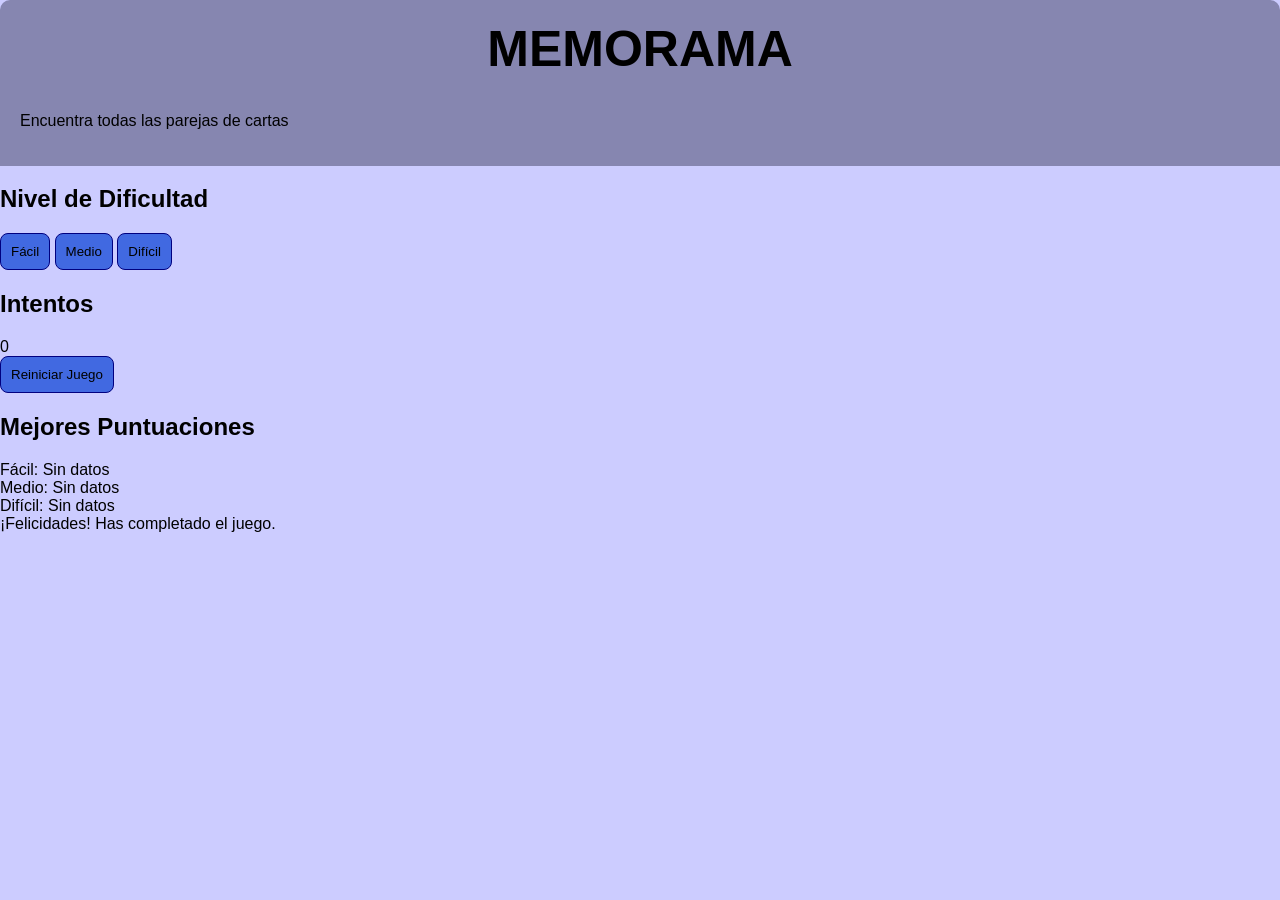
==== index.html @ 89fe3041 "Memorama: estructura html y diseño css" ====
<!DOCTYPE html>
<html lang="es">
<head>
    <meta charset="UTF-8">
    <meta name="viewport" content="width=device-width, initial-scale=1.0">
    <title>MEMORAMA</title>
    <link rel="stylesheet" href="css/styles.css">
</head>
<body>
      <div class="contenedor">
        <header>
            <h1>MEMORAMA</h1>
            <p class="subtitulo">Encuentra todas las parejas de cartas</p>
        </header>
        
        <div class="juego-contenido">
            <div class="panel-izquierdo">
                <div class="seccion">
                    <h2><i class="fas fa-sliders-h"></i> Nivel de Dificultad</h2>
                    <div class="dificultad-opciones">
                        <button class="dificultad-btn facil activo">
                            <i class="fas fa-leaf"></i> Fácil
                        </button>
                        <button class="dificultad-btn medio">
                            <i class="fas fa-balance-scale"></i> Medio
                        </button>
                        <button class="dificultad-btn dificil">
                            <i class="fas fa-fire"></i> Difícil
                        </button>
                    </div>
                </div>
                
                <div class="seccion">
                    <h2><i class="fas fa-redo"></i> Intentos</h2>
                    <div class="intentos">0</div>
                </div>
                
                <div class="seccion">
                    <button class="reiniciar-btn">
                        <i class="fas fa-sync-alt"></i> Reiniciar Juego
                    </button>
                </div>
                
                <div class="seccion">
                    <h2><i class="fas fa-trophy"></i> Mejores Puntuaciones</h2>
                    <div class="puntuaciones">
                        <div class="puntuacion-item">
                            <span class="puntuacion-nivel">Fácil:</span>
                            <span class="puntuacion-valor">Sin datos</span>
                        </div>
                        <div class="puntuacion-item">
                            <span class="puntuacion-nivel">Medio:</span>
                            <span class="puntuacion-valor">Sin datos</span>
                        </div>
                        <div class="puntuacion-item">
                            <span class="puntuacion-nivel">Difícil:</span>
                            <span class="puntuacion-valor">Sin datos</span>
                        </div>
                    </div>
                </div>
            </div>
            
            <div class="panel-derecho">
                <div class="tablero">
                    <!-- Cartas generadas por JavaScript -->
                </div>
                <div class="mensaje-ganador">
                    ¡Felicidades! Has completado el juego.
                </div>
            </div>
        </div>
    </div>
</body>
</html>
---- css/styles.css ----
*{
    font-family:'Segoe UI', Tahoma, Geneva, Verdana, sans-serif;
}
body{
    margin: 0;
    padding: 0;
    background-color: rgb(204, 204, 255);
}
h1{
    text-align: center;
    font-size: 50px;
    margin-top: 0cm;
}

.ventana{
  background-color: rgb(255, 255, 255);                      
  max-width: 800px;              
  width: 90%;                    
  border-radius: 10px;           
  box-shadow: 0 8px 20px rgba(0, 0, 0, 0.15); 
  text-align: center;

}
main{
    display: flex;
    justify-content: center;
    align-items: center;
    height: 100vh;
    flex-direction: column;
}
.filtros {
  display: flex;
  gap: 10px;
  align-items: center;
  justify-content: center;
}


.filtros input{
  padding: 10px 12px;
  border: 2px solid #ccc;
  border-radius: 8px;
  outline: none;
  font-size: 14px;
  transition: 0.3s;
  width: 200px;
  
}

.filtros input:focus {
  border-color: #4a90e2;
  box-shadow: 0 0 5px rgba(74, 144, 226, 0.5);
}

/* Select de tareas */
.filtros select {
  padding: 10px 12px;
  border: 2px solid #ccc;
  border-radius: 8px;
  outline: none;
  font-size: 14px;
  background: white;
  cursor: pointer;
  transition: 0.3s;
}

.filtros select:hover {
  border-color: #4a90e2;
}

.filtros select:focus {
  border-color: #4a90e2;
  box-shadow: 0 0 5px rgba(74, 144, 226, 0.5);
}
button{
    padding: 10px;
    background-color: royalblue;
    border-radius: 8px;
    border: 1px solid navy;
    transition: 1s;

}
button:hover{
    background-color: navy;
    cursor: pointer;
    color: white;
}
header{
    background-color: rgb(134, 134, 176);
    padding: 20px;
    border-radius: 10px 10px 0 0;
}
.contadores {
    display: flex;
    justify-content: space-around;
    margin: 20px 0;
    padding: 10px;
    background-color: #f0f0f0;
    border-radius: 8px;
}   
.contador {
  text-align: center;
}    
.contador h3 {
  margin: 0;
  font-size: 1.2em;
}
.contador p {
  margin: 5px 0 0;
  font-size: 1.5em;
  font-weight: bold;
}
.tarea-pendiente span {
    color: black;
    border: 2px solid black;
    border-radius: 10px;
    padding: 5px;
    margin: 5px;
}
.tarea-completada span {
    color: gray;
    text-decoration: line-through;
}
button.btn-completar {
    margin-left: 10px;
    background-color: #4CAF50;
    color: white;
    border: none;
    border-radius: 4px;
    cursor: pointer;
}
button.btn-completar:hover {
    background-color: #45a049;
}
button.btn-eliminar {
    margin-left: 5px;
    background-color: #f44336;
    color: white;
    border: none;
    border-radius: 4px;
    cursor: pointer;
}
section ul{
    list-style: none;
}
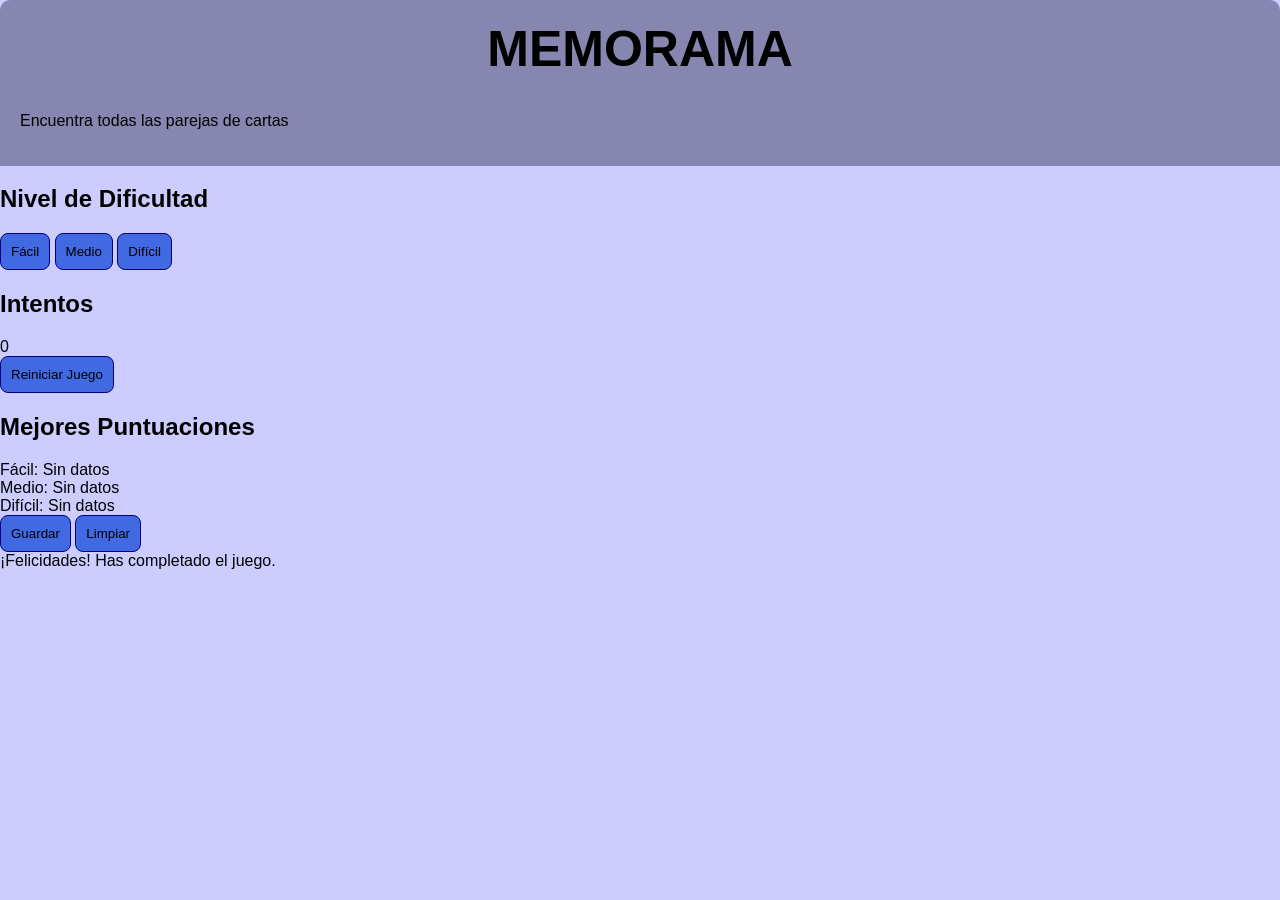
==== commit 44200df4: "Memorama: Javascript, incorporacion de todo lo lógico y cambios en el diseño" ====
--- a/index.html
+++ b/index.html
@@ -7,7 +7,7 @@
     <link rel="stylesheet" href="css/styles.css">
 </head>
 <body>
-      <div class="contenedor">
+       <div class="contenedor">
         <header>
             <h1>MEMORAMA</h1>
             <p class="subtitulo">Encuentra todas las parejas de cartas</p>
@@ -46,16 +46,24 @@
                     <div class="puntuaciones">
                         <div class="puntuacion-item">
                             <span class="puntuacion-nivel">Fácil:</span>
-                            <span class="puntuacion-valor">Sin datos</span>
+                            <span class="puntuacion-valor" id="puntuacion-facil">Sin datos</span>
                         </div>
                         <div class="puntuacion-item">
                             <span class="puntuacion-nivel">Medio:</span>
-                            <span class="puntuacion-valor">Sin datos</span>
+                            <span class="puntuacion-valor" id="puntuacion-medio">Sin datos</span>
                         </div>
                         <div class="puntuacion-item">
                             <span class="puntuacion-nivel">Difícil:</span>
-                            <span class="puntuacion-valor">Sin datos</span>
+                            <span class="puntuacion-valor" id="puntuacion-dificil">Sin datos</span>
                         </div>
+                    </div>
+                    <div class="botones-puntuaciones">
+                        <button class="boton-puntuacion" id="guardar-puntuacion">
+                            <i class="fas fa-save"></i> Guardar
+                        </button>
+                        <button class="boton-puntuacion" id="limpiar-puntuaciones">
+                            <i class="fas fa-trash"></i> Limpiar
+                        </button>
                     </div>
                 </div>
             </div>
@@ -70,5 +78,6 @@
             </div>
         </div>
     </div>
+    <script src="js/index.js"></script>
 </body>
 </html>
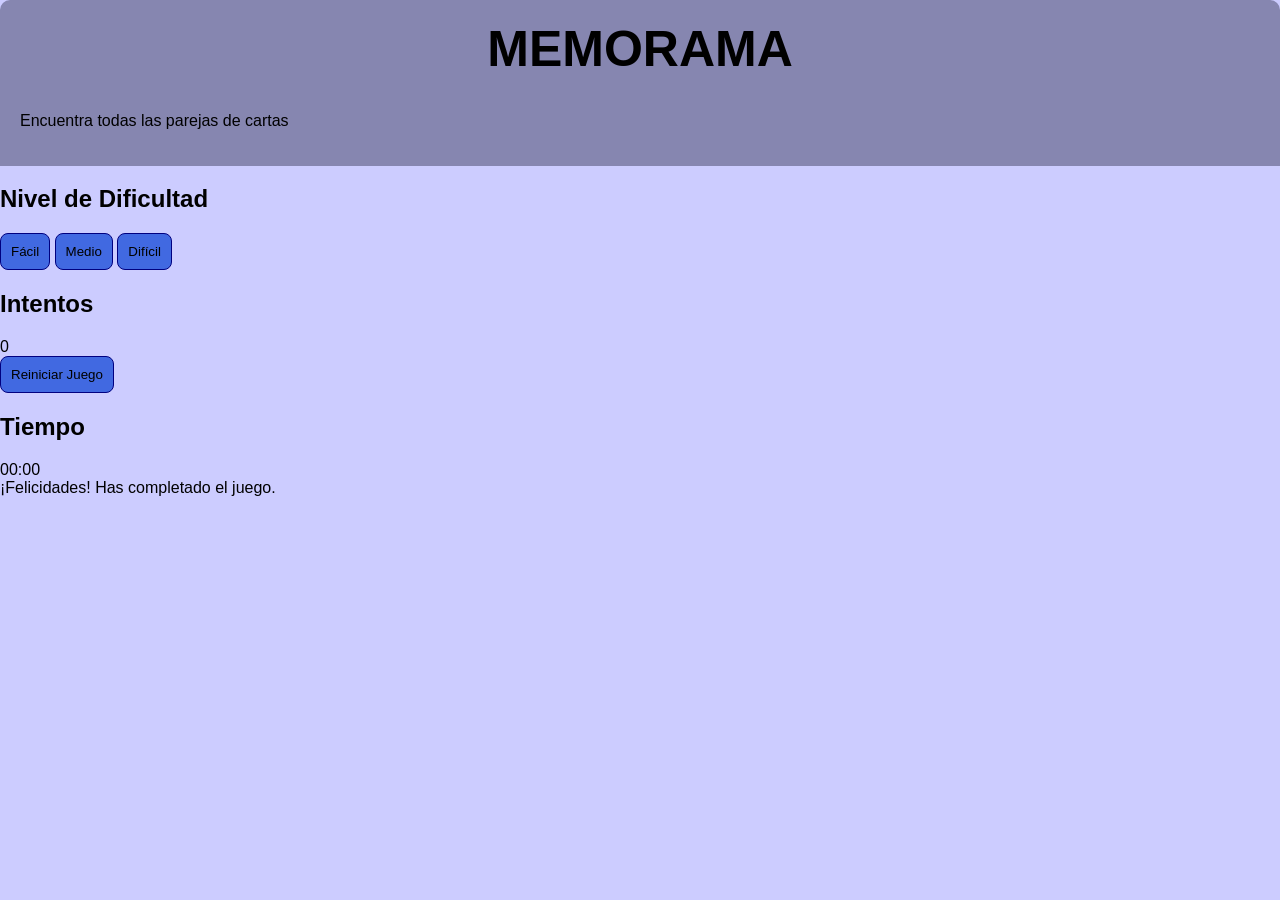
==== commit 21e949e3: "Tocó borrar mejores puntuaciones porque no funcionó, se optimizó" ====
--- a/index.html
+++ b/index.html
@@ -40,35 +40,13 @@
                         <i class="fas fa-sync-alt"></i> Reiniciar Juego
                     </button>
                 </div>
-                
-                <div class="seccion">
-                    <h2><i class="fas fa-trophy"></i> Mejores Puntuaciones</h2>
-                    <div class="puntuaciones">
-                        <div class="puntuacion-item">
-                            <span class="puntuacion-nivel">Fácil:</span>
-                            <span class="puntuacion-valor" id="puntuacion-facil">Sin datos</span>
-                        </div>
-                        <div class="puntuacion-item">
-                            <span class="puntuacion-nivel">Medio:</span>
-                            <span class="puntuacion-valor" id="puntuacion-medio">Sin datos</span>
-                        </div>
-                        <div class="puntuacion-item">
-                            <span class="puntuacion-nivel">Difícil:</span>
-                            <span class="puntuacion-valor" id="puntuacion-dificil">Sin datos</span>
-                        </div>
-                    </div>
-                    <div class="botones-puntuaciones">
-                        <button class="boton-puntuacion" id="guardar-puntuacion">
-                            <i class="fas fa-save"></i> Guardar
-                        </button>
-                        <button class="boton-puntuacion" id="limpiar-puntuaciones">
-                            <i class="fas fa-trash"></i> Limpiar
-                        </button>
-                    </div>
-                </div>
             </div>
             
             <div class="panel-derecho">
+                    <div class="seccion">
+                        <h2><i class="fas fa-clock"></i> Tiempo</h2>
+                        <div class="tiempo">00:00</div>
+                    </div>
                 <div class="tablero">
                     <!-- Cartas generadas por JavaScript -->
                 </div>
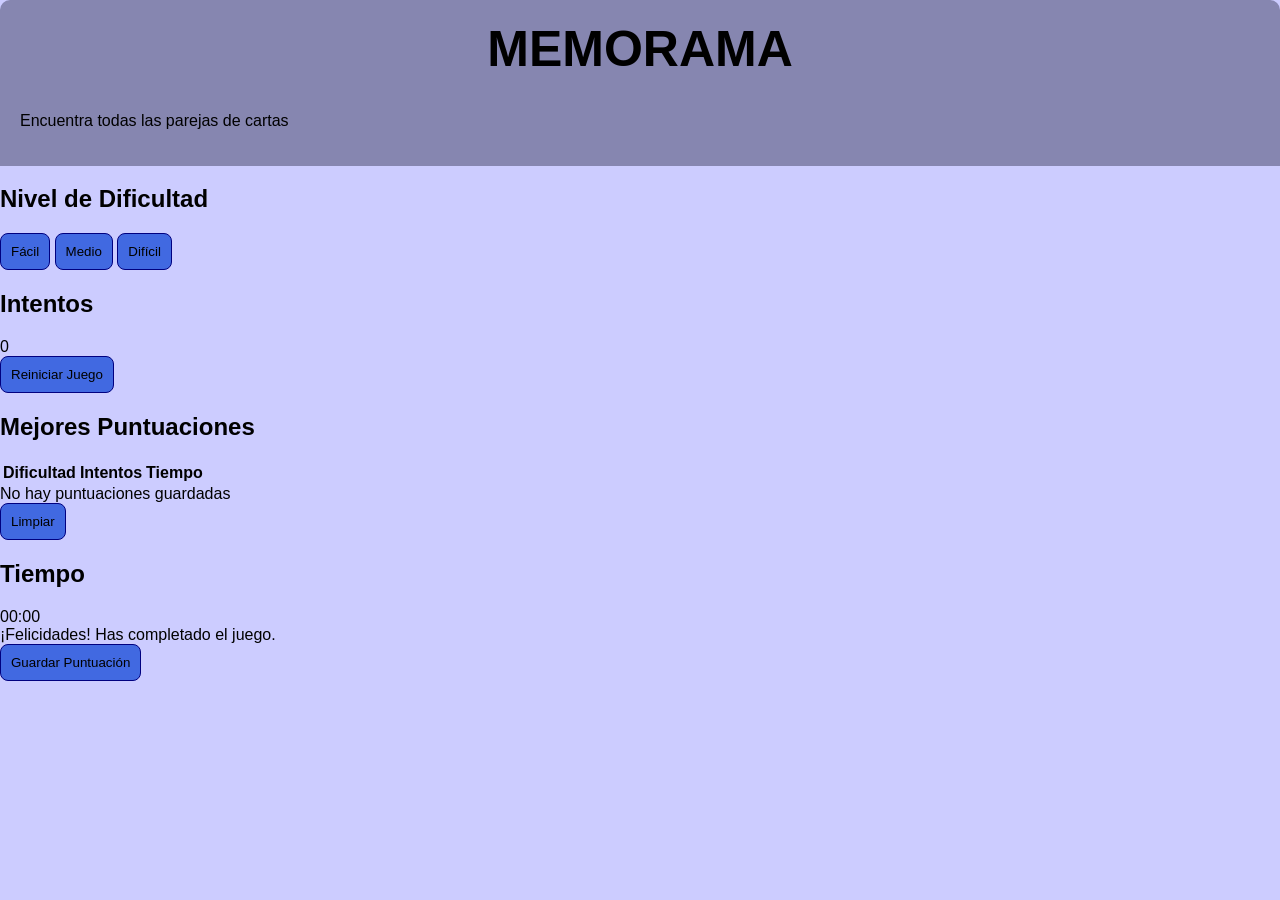
==== commit e701759b: "SE PUDÓ, Incorparación de mejores puntuaciones en el javascript" ====
--- a/index.html
+++ b/index.html
@@ -40,18 +40,49 @@
                         <i class="fas fa-sync-alt"></i> Reiniciar Juego
                     </button>
                 </div>
+
+                <!-- Sección de mejores puntuaciones -->
+                <div class="seccion puntuaciones">
+                    <h2><i class="fas fa-trophy"></i> Mejores Puntuaciones</h2>
+                    <div class="puntuaciones-contenido">
+                        <table class="puntuaciones-tabla">
+                            <thead>
+                                <tr>
+                                    <th>Dificultad</th>
+                                    <th>Intentos</th>
+                                    <th>Tiempo</th>
+                                </tr>
+                            </thead>
+                            <tbody id="puntuaciones-body">
+                                <!-- Las puntuaciones se cargarán aquí con JavaScript -->
+                            </tbody>
+                        </table>
+                        <div class="sin-puntuaciones" id="sin-puntuaciones">
+                            No hay puntuaciones guardadas
+                        </div>
+                    </div>
+                    <div class="botones-puntuaciones">
+                        <button class="boton-puntuacion boton-limpiar" id="limpiar-puntuaciones">
+                            <i class="fas fa-trash"></i> Limpiar
+                        </button>
+                    </div>
+                </div>
             </div>
             
             <div class="panel-derecho">
-                    <div class="seccion">
-                        <h2><i class="fas fa-clock"></i> Tiempo</h2>
-                        <div class="tiempo">00:00</div>
-                    </div>
+                <div class="seccion">
+                    <h2><i class="fas fa-clock"></i> Tiempo</h2>
+                    <div class="tiempo">00:00</div>
+                </div>
                 <div class="tablero">
                     <!-- Cartas generadas por JavaScript -->
                 </div>
                 <div class="mensaje-ganador">
                     ¡Felicidades! Has completado el juego.
+                    <div id="mensaje-record"></div>
+                    <button class="boton-puntuacion boton-guardar" id="guardar-puntuacion">
+                        <i class="fas fa-save"></i> Guardar Puntuación
+                    </button>
                 </div>
             </div>
         </div>
